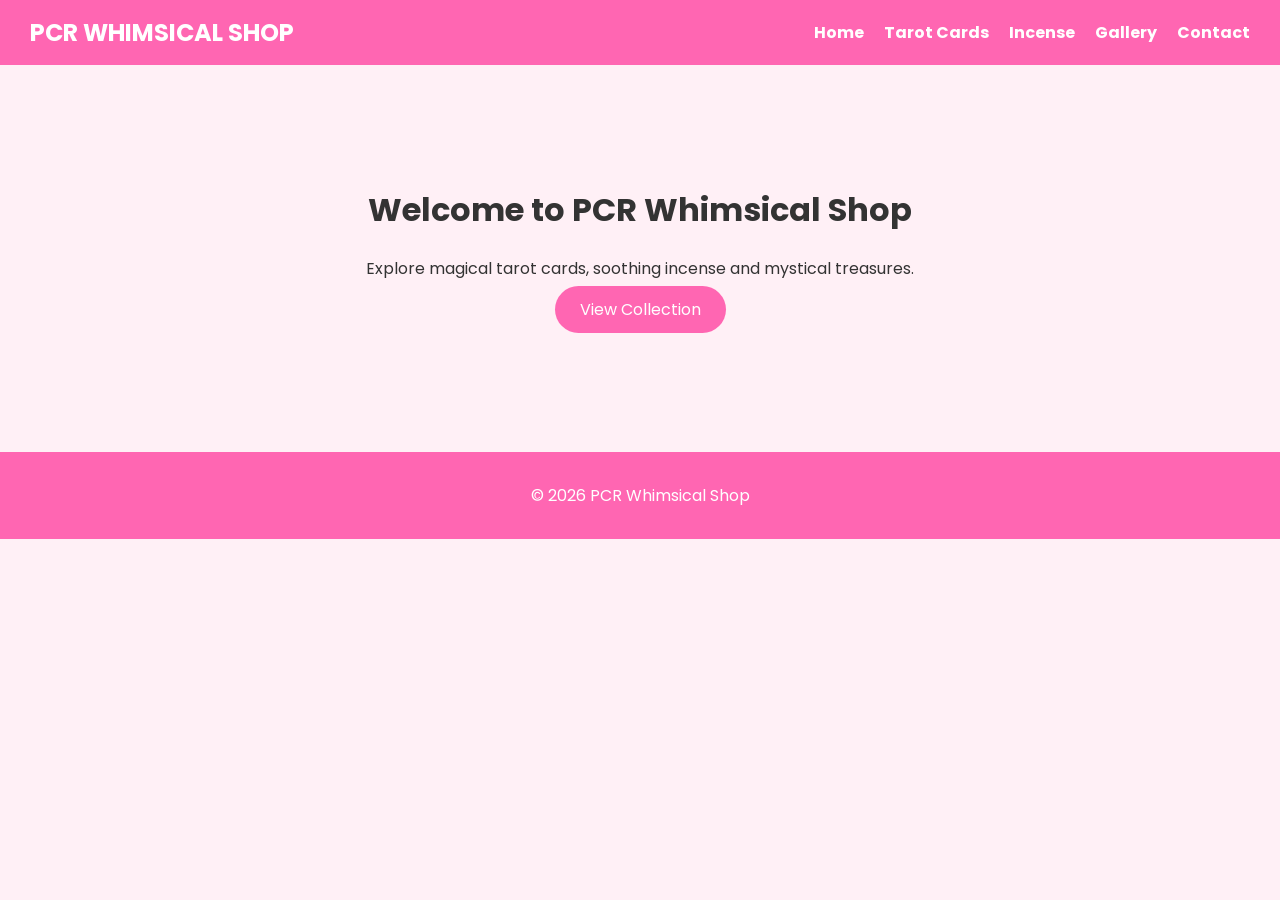
==== index.html @ 1bb9a478 "first commit" ====
<!DOCTYPE html>
<html lang="en">
<head>
<meta charset="UTF-8">
<meta name="viewport" content="width=device-width, initial-scale=1.0">
<title>PCR Whimsical Shop</title>

<link rel="stylesheet" href="style.css">

<link href="https://fonts.googleapis.com/css2?family=Poppins:wght@300;400;600&display=swap" rel="stylesheet">
</head>

<body>

<nav class="navbar">

<div class="nav-logo">
PCR WHIMSICAL SHOP
</div>

<div class="nav-links">
<a href="index.html">Home</a>
<a href="tarot.html">Tarot Cards</a>
<a href="incense.html">Incense</a>
<a href="gallery.html">Gallery</a>
<a href="contact.html">Contact</a>
</div>

</nav>

<header class="hero">

<h1>Welcome to PCR Whimsical Shop</h1>

<p>
Explore magical tarot cards, soothing incense and mystical treasures.
</p>

<a href="gallery.html" class="btn">
View Collection
</a>

</header>

<footer>
<p>© 2026 PCR Whimsical Shop</p>
</footer>

</body>
</html>
---- style.css ----
body{
margin:0;
font-family:'Poppins',sans-serif;
background:#fff0f6;
color:#333;
}

.navbar{
display:flex;
justify-content:space-between;
align-items:center;
background:#ff66b2;
padding:15px 30px;
}

.nav-logo{
color:white;
font-size:24px;
font-weight:bold;
}

.nav-links{
display:flex;
gap:20px;
}

.nav-links a{
color:white;
text-decoration:none;
font-weight:bold;
transition:0.3s;
}

.nav-links a:hover{
color:#ffe600;
}

.hero{
text-align:center;
padding:100px 20px;
}

.btn{
background:#ff66b2;
color:white;
padding:12px 25px;
border-radius:25px;
text-decoration:none;
}

.btn:hover{
background:#ff1493;
}

.card-container{
display:flex;
justify-content:center;
gap:30px;
flex-wrap:wrap;
padding:30px;
}

.card{
background:white;
width:250px;
padding:20px;
border-radius:15px;
box-shadow:0 4px 10px rgba(0,0,0,0.2);
transition:0.4s;
}

.card:hover{
transform:translateY(-10px);
}

form{
width:60%;
margin:auto;
background:white;
padding:30px;
border-radius:15px;
}

input,
textarea{
width:100%;
padding:12px;
margin-bottom:15px;
border:1px solid #ccc;
border-radius:10px;
}

button{
background:#ff66b2;
color:white;
border:none;
padding:12px 20px;
border-radius:10px;
cursor:pointer;
}

button:hover{
background:#ff1493;
}

.gallery{
display:flex;
justify-content:center;
gap:30px;
flex-wrap:wrap;
padding:30px;
}

.flip-card{
background:transparent;
width:250px;
height:300px;
perspective:1000px;
}

.flip-card-inner{
position:relative;
width:100%;
height:100%;
transition:transform 0.8s;
transform-style:preserve-3d;
}

.flip-card:hover .flip-card-inner{
transform:rotateY(180deg);
}

.flip-card-front,
.flip-card-back{
position:absolute;
width:100%;
height:100%;
backface-visibility:hidden;
border-radius:15px;
overflow:hidden;
}

.flip-card-front img{
width:100%;
height:100%;
object-fit:cover;
}

.flip-card-back{
background:#ff66b2;
color:white;
display:flex;
flex-direction:column;
justify-content:center;
align-items:center;
transform:rotateY(180deg);
}

footer{
background:#ff66b2;
color:white;
text-align:center;
padding:15px;
margin-top:30px;
}

@media(max-width:768px){

.navbar{
flex-direction:column;
}

.nav-links{
margin-top:10px;
}

}
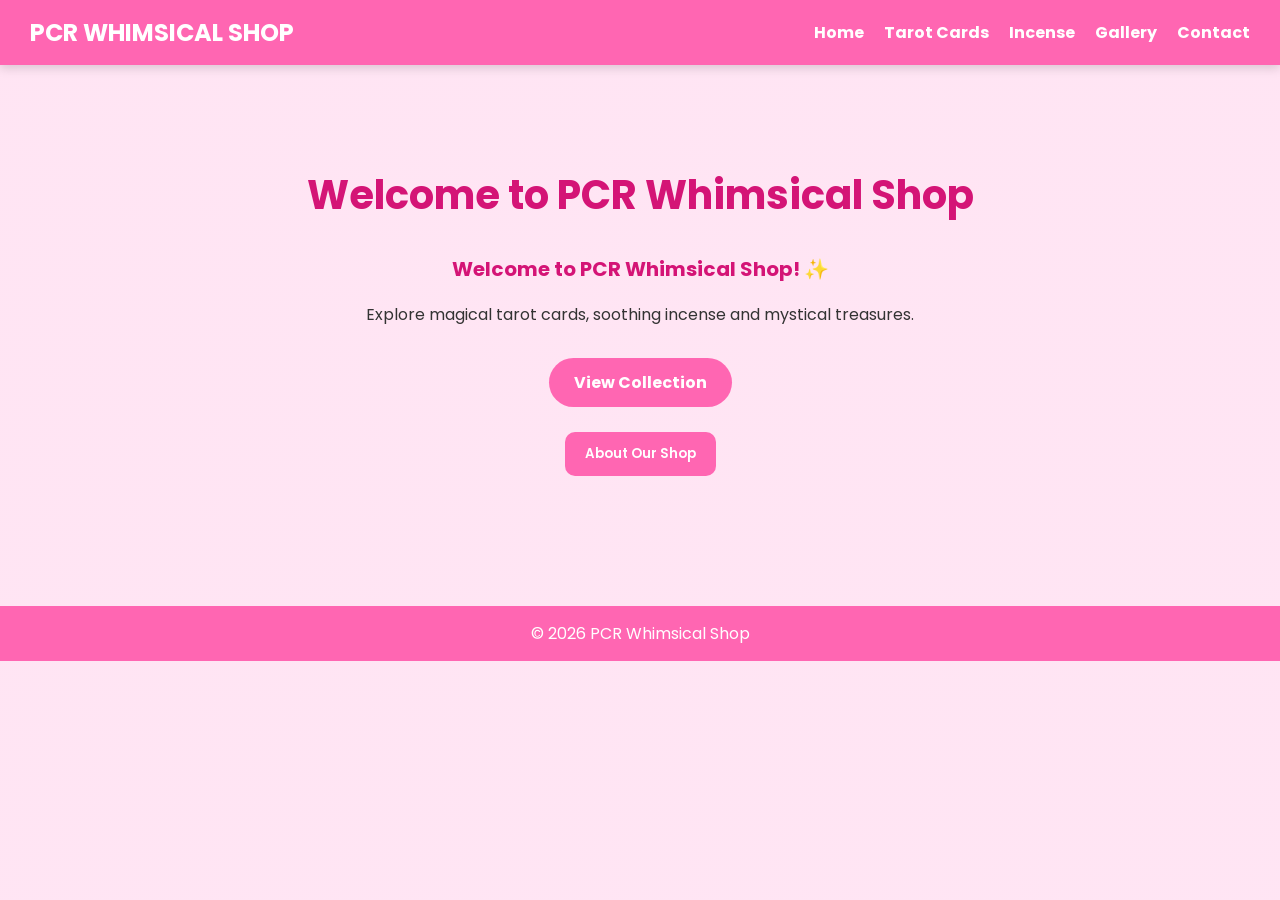
==== commit 1d1265dd: "Update PCR Whimsical Shop" ====
--- a/index.html
+++ b/index.html
@@ -28,9 +28,12 @@
 
 </nav>
 
+
 <header class="hero">
 
 <h1>Welcome to PCR Whimsical Shop</h1>
+
+<p id="welcomeMessage"></p>
 
 <p>
 Explore magical tarot cards, soothing incense and mystical treasures.
@@ -40,11 +43,27 @@
 View Collection
 </a>
 
+<br><br>
+
+<button class="info-button" onclick="showInfo()">
+About Our Shop
+</button>
+
+<p id="shopInfo" class="hidden-info">
+
+PCR Whimsical Shop sells magical tarot decks, incense and mystical gifts.
+
+</p>
+
 </header>
+
 
 <footer>
 <p>© 2026 PCR Whimsical Shop</p>
 </footer>
 
+
+<script src="script.js"></script>
+
 </body>
 </html>
--- a/style.css
+++ b/style.css
@@ -1,177 +1,601 @@
-body{
-margin:0;
-font-family:'Poppins',sans-serif;
-background:#fff0f6;
-color:#333;
-}
-
-.navbar{
-display:flex;
-justify-content:space-between;
-align-items:center;
-background:#ff66b2;
-padding:15px 30px;
-}
-
-.nav-logo{
-color:white;
-font-size:24px;
-font-weight:bold;
-}
-
-.nav-links{
-display:flex;
-gap:20px;
-}
-
-.nav-links a{
-color:white;
-text-decoration:none;
-font-weight:bold;
-transition:0.3s;
-}
-
-.nav-links a:hover{
-color:#ffe600;
-}
-
-.hero{
-text-align:center;
-padding:100px 20px;
-}
-
-.btn{
-background:#ff66b2;
-color:white;
-padding:12px 25px;
-border-radius:25px;
-text-decoration:none;
-}
-
-.btn:hover{
-background:#ff1493;
-}
-
-.card-container{
-display:flex;
-justify-content:center;
-gap:30px;
-flex-wrap:wrap;
-padding:30px;
-}
-
-.card{
-background:white;
-width:250px;
-padding:20px;
-border-radius:15px;
-box-shadow:0 4px 10px rgba(0,0,0,0.2);
-transition:0.4s;
-}
-
-.card:hover{
-transform:translateY(-10px);
-}
-
-form{
-width:60%;
-margin:auto;
-background:white;
-padding:30px;
-border-radius:15px;
+/* ========================================
+   PCR WHIMSICAL SHOP - STYLE SHEET
+   ======================================== */
+
+/* GENERAL STYLING */
+
+* {
+    box-sizing: border-box;
+}
+
+body {
+    margin: 0;
+    font-family: 'Poppins', sans-serif;
+
+    background-image:
+        linear-gradient(
+            rgba(255, 220, 240, 0.75),
+            rgba(255, 220, 240, 0.75)
+        ),
+        url("images/background.jpg");
+
+    background-size: cover;
+    background-position: center;
+    background-repeat: no-repeat;
+    background-attachment: fixed;
+
+    color: #333;
+}
+
+
+/* NAVIGATION BAR */
+
+.navbar {
+    display: flex;
+    justify-content: space-between;
+    align-items: center;
+
+    background: #ff66b2;
+    padding: 15px 30px;
+
+    box-shadow: 0 3px 10px rgba(0, 0, 0, 0.15);
+}
+
+.nav-logo {
+    color: white;
+    font-size: 24px;
+    font-weight: bold;
+}
+
+.nav-links {
+    display: flex;
+    gap: 20px;
+}
+
+.nav-links a {
+    color: white;
+    text-decoration: none;
+    font-weight: bold;
+    transition: 0.3s;
+}
+
+.nav-links a:hover {
+    color: #ffe600;
+    transform: translateY(-2px);
+}
+
+
+/* HEADINGS */
+
+h1 {
+    text-align: center;
+    color: #d41476;
+    margin-top: 50px;
+}
+
+h2 {
+    color: #d41476;
+}
+
+.page-intro {
+    text-align: center;
+    color: #555;
+    margin: 10px auto 30px;
+    padding: 0 20px;
+}
+
+
+/* HOME PAGE */
+
+.hero {
+    text-align: center;
+    padding: 100px 20px;
+}
+
+.hero h1 {
+    font-size: 40px;
+    margin-top: 0;
+}
+
+.hero p {
+    max-width: 700px;
+    margin: 15px auto;
+    line-height: 1.7;
+}
+
+#welcomeMessage {
+    color: #d41476;
+    font-size: 20px;
+    font-weight: bold;
+}
+
+
+/* BUTTON / LINK BUTTON */
+
+.btn {
+    display: inline-block;
+
+    background: #ff66b2;
+    color: white;
+
+    padding: 12px 25px;
+
+    border-radius: 25px;
+
+    text-decoration: none;
+    font-weight: bold;
+
+    margin-top: 15px;
+
+    transition: 0.3s;
+}
+
+.btn:hover {
+    background: #ff1493;
+    transform: scale(1.05);
+}
+
+
+/* NORMAL BUTTONS */
+
+button {
+    background: #ff66b2;
+    color: white;
+
+    border: none;
+
+    padding: 12px 20px;
+
+    border-radius: 10px;
+
+    cursor: pointer;
+
+    font-family: 'Poppins', sans-serif;
+    font-weight: 600;
+
+    transition: 0.3s;
+}
+
+button:hover {
+    background: #ff1493;
+    transform: translateY(-2px);
+}
+
+
+/* ABOUT SHOP INFORMATION */
+
+#shopInfo {
+    display: none;
+
+    max-width: 650px;
+
+    margin: 20px auto;
+
+    padding: 20px;
+
+    background: white;
+
+    border-radius: 15px;
+
+    box-shadow: 0 4px 10px rgba(0, 0, 0, 0.15);
+
+    line-height: 1.7;
+}
+
+
+/* PRODUCT CARDS */
+
+.card-container {
+    display: flex;
+
+    justify-content: center;
+
+    align-items: stretch;
+
+    gap: 30px;
+
+    flex-wrap: wrap;
+
+    padding: 30px;
+}
+
+.card {
+    background: white;
+
+    width: 280px;
+
+    padding: 20px;
+
+    border-radius: 15px;
+
+    box-shadow: 0 4px 10px rgba(0, 0, 0, 0.2);
+
+    transition: 0.4s;
+
+    text-align: center;
+}
+
+.card:hover {
+    transform: translateY(-10px);
+
+    box-shadow: 0 8px 20px rgba(255, 20, 147, 0.25);
+}
+
+.card p {
+    line-height: 1.6;
+    color: #555;
+}
+
+
+/* PRODUCT IMAGES */
+
+.product-image {
+    width: 100%;
+
+    height: 220px;
+
+    object-fit: cover;
+
+    border-radius: 12px;
+
+    margin-bottom: 15px;
+}
+
+
+/* SMALL BUTTON */
+
+.small-btn {
+    background: #ff66b2;
+
+    color: white;
+
+    border: none;
+
+    padding: 10px 18px;
+
+    border-radius: 20px;
+
+    cursor: pointer;
+
+    font-family: 'Poppins', sans-serif;
+
+    font-weight: bold;
+
+    transition: 0.3s;
+}
+
+.small-btn:hover {
+    background: #ff1493;
+
+    transform: scale(1.05);
+}
+
+
+/* SPECIAL SECTION */
+
+.special-section {
+    max-width: 700px;
+
+    margin: 40px auto;
+
+    padding: 30px;
+
+    background: rgba(255, 255, 255, 0.9);
+
+    border-radius: 20px;
+
+    text-align: center;
+
+    box-shadow: 0 4px 12px rgba(0, 0, 0, 0.15);
+}
+
+.special-section p {
+    line-height: 1.7;
+}
+
+
+/* ========================================
+   GALLERY
+   ======================================== */
+
+.gallery {
+    display: grid;
+
+    grid-template-columns: repeat(4, 250px);
+
+    justify-content: center;
+
+    gap: 30px;
+
+    padding: 40px 20px 70px;
+}
+
+
+/* FLIP CARDS */
+
+.flip-card {
+    width: 250px;
+
+    height: 320px;
+
+    perspective: 1000px;
+}
+
+.flip-card-inner {
+    position: relative;
+
+    width: 100%;
+
+    height: 100%;
+
+    transition: transform 0.8s;
+
+    transform-style: preserve-3d;
+}
+
+.flip-card:hover .flip-card-inner {
+    transform: rotateY(180deg);
+}
+
+
+/* FRONT AND BACK */
+
+.flip-card-front,
+.flip-card-back {
+    position: absolute;
+
+    width: 100%;
+
+    height: 100%;
+
+    backface-visibility: hidden;
+
+    border-radius: 15px;
+
+    overflow: hidden;
+
+    box-shadow: 0 4px 12px rgba(0, 0, 0, 0.2);
+}
+
+
+/* FRONT */
+
+.flip-card-front {
+    background: white;
+}
+
+.flip-card-front img {
+    width: 100%;
+
+    height: 100%;
+
+    object-fit: cover;
+}
+
+
+/* IMAGE CAPTION */
+
+.image-caption {
+    position: absolute;
+
+    bottom: 0;
+
+    left: 0;
+
+    width: 100%;
+
+    padding: 12px;
+
+    background: rgba(255, 102, 178, 0.9);
+
+    color: white;
+
+    text-align: center;
+
+    font-weight: bold;
+
+    font-size: 16px;
+}
+
+
+/* BACK */
+
+.flip-card-back {
+    background: #ff66b2;
+
+    color: white;
+
+    display: flex;
+
+    flex-direction: column;
+
+    justify-content: center;
+
+    align-items: center;
+
+    text-align: center;
+
+    padding: 25px;
+
+    transform: rotateY(180deg);
+}
+
+.flip-card-back h2 {
+    color: white;
+
+    margin-bottom: 10px;
+}
+
+.flip-card-back p {
+    color: white;
+
+    line-height: 1.6;
+}
+
+
+/* ========================================
+   FORM
+   ======================================== */
+
+form {
+    width: 60%;
+
+    max-width: 600px;
+
+    margin: 30px auto;
+
+    background: white;
+
+    padding: 30px;
+
+    border-radius: 15px;
+
+    box-shadow: 0 4px 12px rgba(0, 0, 0, 0.15);
+}
+
+form label {
+    display: block;
+
+    margin-bottom: 7px;
+
+    color: #d41476;
+
+    font-weight: bold;
 }
 
 input,
-textarea{
-width:100%;
-padding:12px;
-margin-bottom:15px;
-border:1px solid #ccc;
-border-radius:10px;
-}
-
-button{
-background:#ff66b2;
-color:white;
-border:none;
-padding:12px 20px;
-border-radius:10px;
-cursor:pointer;
-}
-
-button:hover{
-background:#ff1493;
-}
-
-.gallery{
-display:flex;
-justify-content:center;
-gap:30px;
-flex-wrap:wrap;
-padding:30px;
-}
-
-.flip-card{
-background:transparent;
-width:250px;
-height:300px;
-perspective:1000px;
-}
-
-.flip-card-inner{
-position:relative;
-width:100%;
-height:100%;
-transition:transform 0.8s;
-transform-style:preserve-3d;
-}
-
-.flip-card:hover .flip-card-inner{
-transform:rotateY(180deg);
-}
-
-.flip-card-front,
-.flip-card-back{
-position:absolute;
-width:100%;
-height:100%;
-backface-visibility:hidden;
-border-radius:15px;
-overflow:hidden;
-}
-
-.flip-card-front img{
-width:100%;
-height:100%;
-object-fit:cover;
-}
-
-.flip-card-back{
-background:#ff66b2;
-color:white;
-display:flex;
-flex-direction:column;
-justify-content:center;
-align-items:center;
-transform:rotateY(180deg);
-}
-
-footer{
-background:#ff66b2;
-color:white;
-text-align:center;
-padding:15px;
-margin-top:30px;
-}
-
-@media(max-width:768px){
-
-.navbar{
-flex-direction:column;
-}
-
-.nav-links{
-margin-top:10px;
-}
+textarea,
+select {
+    width: 100%;
+
+    padding: 12px;
+
+    margin-bottom: 15px;
+
+    border: 1px solid #ccc;
+
+    border-radius: 10px;
+
+    font-family: 'Poppins', sans-serif;
+
+    font-size: 14px;
+}
+
+input:focus,
+textarea:focus,
+select:focus {
+    outline: none;
+
+    border: 2px solid #ff66b2;
+
+    box-shadow: 0 0 5px rgba(255, 102, 178, 0.3);
+}
+
+textarea {
+    height: 120px;
+
+    resize: vertical;
+}
+
+
+/* FORM MESSAGE */
+
+#formMessage {
+    text-align: center;
+
+    font-weight: bold;
+
+    margin-top: 15px;
+}
+
+
+/* FOOTER */
+
+footer {
+    background: #ff66b2;
+
+    color: white;
+
+    text-align: center;
+
+    padding: 15px;
+
+    margin-top: 30px;
+}
+
+footer p {
+    margin: 0;
+}
+
+
+/* ========================================
+   RESPONSIVE DESIGN
+   ======================================== */
+
+@media (max-width: 1100px) {
+
+    .gallery {
+        grid-template-columns: repeat(2, 250px);
+    }
+
+}
+
+
+@media (max-width: 768px) {
+
+    .navbar {
+        flex-direction: column;
+
+        gap: 15px;
+
+        text-align: center;
+    }
+
+    .nav-links {
+        margin-top: 5px;
+
+        justify-content: center;
+
+        flex-wrap: wrap;
+
+        gap: 12px;
+    }
+
+    .hero {
+        padding: 70px 20px;
+    }
+
+    .hero h1 {
+        font-size: 30px;
+    }
+
+    h1 {
+        font-size: 30px;
+    }
+
+    .card {
+        width: 90%;
+
+        max-width: 320px;
+    }
+
+    form {
+        width: 90%;
+
+        padding: 25px;
+    }
+
+}
+
+
+@media (max-width: 600px) {
+
+    .gallery {
+        grid-template-columns: 1fr;
+    }
+
+    .flip-card {
+        margin: auto;
+    }
 
 }
